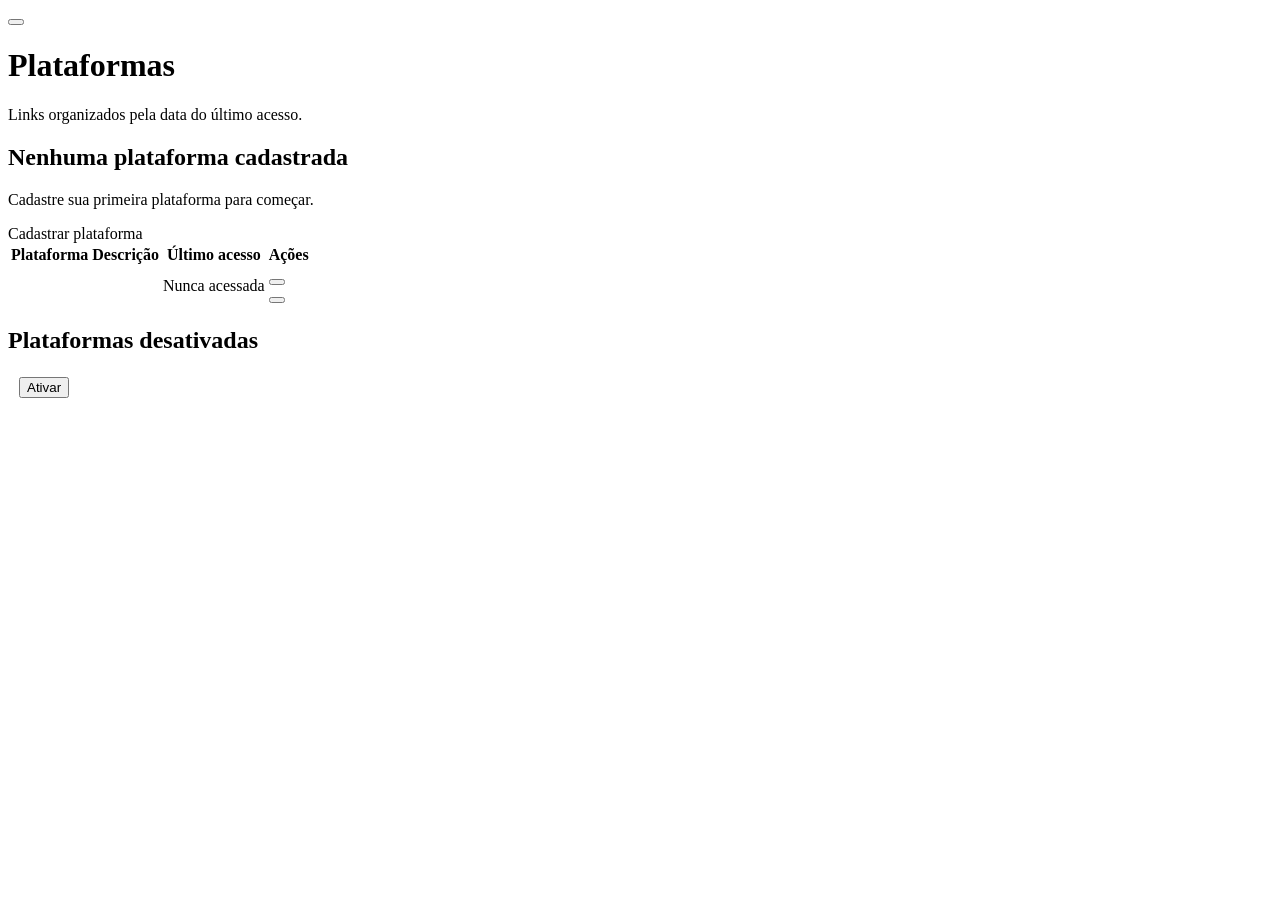
==== src/main/resources/templates/index.html @ 1d1b4364 "Alterações na página de cadastro" ====
<!DOCTYPE html>
<html lang="pt-BR" xmlns:th="http://www.thymeleaf.org">
<head th:replace="~{fragments/head :: head('Plataformas')}"></head><body>
<div th:replace="~{fragments/navbar :: navbar}"></div><main class="container py-4">
<div th:if="${sucesso}" class="alert alert-success alert-dismissible fade show"><i class="bi bi-check-circle me-2"></i><span th:text="${sucesso}"></span><button type="button" class="btn-close" data-bs-dismiss="alert"></button></div>
<div class="d-flex justify-content-between align-items-center mb-4"><div><h1 class="h3 mb-1">Plataformas</h1><p class="text-secondary mb-0">Links organizados pela data do último acesso.</p></div><span class="badge text-bg-success" th:text="${#lists.size(plataformas)} + ' ativas'"></span></div>
<div class="card border-0 shadow-sm"><div class="card-body p-0">
<div th:if="${#lists.isEmpty(plataformas)}" class="empty-state p-5 text-center"><i class="bi bi-link-45deg display-5 text-secondary"></i><h2 class="h5 mt-3">Nenhuma plataforma cadastrada</h2><p class="text-secondary">Cadastre sua primeira plataforma para começar.</p><a class="btn btn-success" th:href="@{/novo}">Cadastrar plataforma</a></div>
<div th:unless="${#lists.isEmpty(plataformas)}" class="table-responsive"><table class="table table-hover align-middle mb-0"><thead class="table-light"><tr><th>Plataforma</th><th>Descrição</th><th>Último acesso</th><th class="text-end">Ações</th></tr></thead><tbody>
<tr th:each="plataforma : ${plataformas}"><td><div class="fw-semibold" th:text="${plataforma.nmPlatform}"></div><small class="text-secondary text-break" th:text="${plataforma.dsUrl}"></small></td><td class="text-secondary" th:text="${plataforma.dsPlatform ?: '-'}"></td>
<td><span th:if="${plataforma.dtUltimoAcesso == null}" class="badge text-bg-warning">Nunca acessada</span><span th:unless="${plataforma.dtUltimoAcesso == null}" th:text="${#temporals.format(plataforma.dtUltimoAcesso, 'dd/MM/yyyy HH:mm')}"></span></td>
<td><div class="d-flex justify-content-end gap-2"><form th:action="@{/acessar/{id}(id=${plataforma.cdPlatform})}" method="post"><button class="btn btn-success btn-sm" type="submit" title="Acessar"><i class="bi bi-box-arrow-up-right"></i></button></form><a class="btn btn-outline-primary btn-sm" th:href="@{/editar/{id}(id=${plataforma.cdPlatform})}"><i class="bi bi-pencil"></i></a><form th:action="@{/toggle/{id}(id=${plataforma.cdPlatform})}" method="post"><button class="btn btn-outline-secondary btn-sm" type="submit"><i class="bi bi-pause-circle"></i></button></form></div></td></tr>
</tbody></table></div></div></div>
<div th:if="${!#lists.isEmpty(inativas)}" class="mt-4"><h2 class="h5 mb-3">Plataformas desativadas</h2><div class="card border-0 shadow-sm"><div class="card-body p-0 table-responsive"><table class="table table-hover align-middle mb-0"><tbody>
<tr th:each="plataforma : ${inativas}"><td class="ps-4"><span class="fw-semibold" th:text="${plataforma.nmPlatform}"></span></td><td class="text-secondary" th:text="${plataforma.dsUrl}"></td><td class="text-end pe-4"><form th:action="@{/toggle/{id}(id=${plataforma.cdPlatform})}" method="post"><button class="btn btn-outline-success btn-sm" type="submit"><i class="bi bi-play-circle me-1"></i>Ativar</button></form></td></tr>
</tbody></table></div></div></div>
</main><script th:src="@{/bootstrap/js/bootstrap.bundle.min.js}"></script></body></html>
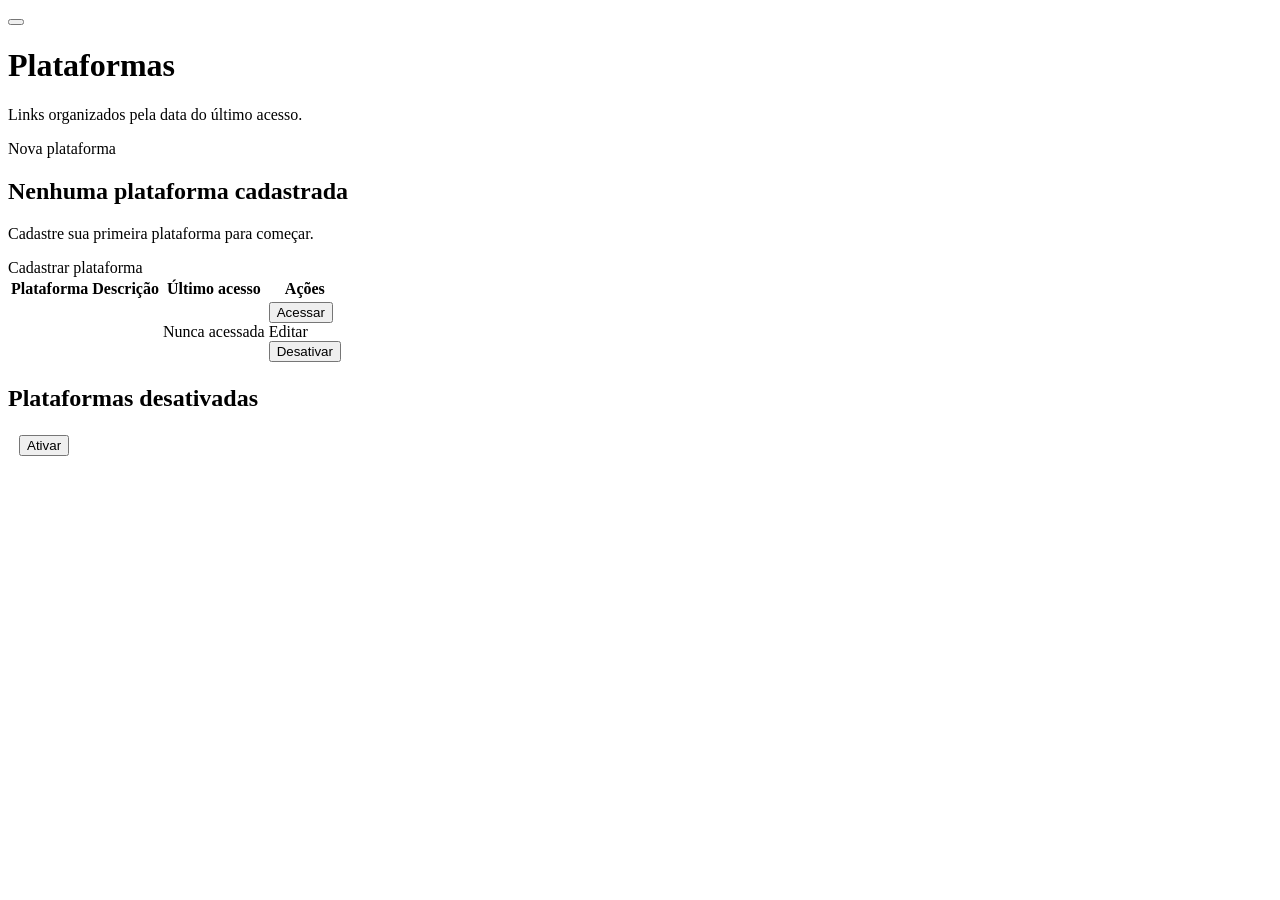
==== commit e8c159d2: "fix: improve listing actions and open platform in new tab" ====
--- a/src/main/resources/templates/index.html
+++ b/src/main/resources/templates/index.html
@@ -3,13 +3,32 @@
 <head th:replace="~{fragments/head :: head('Plataformas')}"></head><body>
 <div th:replace="~{fragments/navbar :: navbar}"></div><main class="container py-4">
 <div th:if="${sucesso}" class="alert alert-success alert-dismissible fade show"><i class="bi bi-check-circle me-2"></i><span th:text="${sucesso}"></span><button type="button" class="btn-close" data-bs-dismiss="alert"></button></div>
-<div class="d-flex justify-content-between align-items-center mb-4"><div><h1 class="h3 mb-1">Plataformas</h1><p class="text-secondary mb-0">Links organizados pela data do último acesso.</p></div><span class="badge text-bg-success" th:text="${#lists.size(plataformas)} + ' ativas'"></span></div>
+<div class="d-flex justify-content-between align-items-center mb-4">
+<div>
+<h1 class="h3 mb-1">Plataformas</h1>
+<p class="text-secondary mb-0">Links organizados pela data do último acesso.</p>
+</div>
+<div class="d-flex align-items-center gap-3">
+<span class="badge text-bg-success" th:text="${#lists.size(plataformas)} + ' ativas'"></span>
+<a class="btn btn-success" th:href="@{/novo}">Nova plataforma</a>
+</div>
+</div>
 <div class="card border-0 shadow-sm"><div class="card-body p-0">
 <div th:if="${#lists.isEmpty(plataformas)}" class="empty-state p-5 text-center"><i class="bi bi-link-45deg display-5 text-secondary"></i><h2 class="h5 mt-3">Nenhuma plataforma cadastrada</h2><p class="text-secondary">Cadastre sua primeira plataforma para começar.</p><a class="btn btn-success" th:href="@{/novo}">Cadastrar plataforma</a></div>
 <div th:unless="${#lists.isEmpty(plataformas)}" class="table-responsive"><table class="table table-hover align-middle mb-0"><thead class="table-light"><tr><th>Plataforma</th><th>Descrição</th><th>Último acesso</th><th class="text-end">Ações</th></tr></thead><tbody>
 <tr th:each="plataforma : ${plataformas}"><td><div class="fw-semibold" th:text="${plataforma.nmPlatform}"></div><small class="text-secondary text-break" th:text="${plataforma.dsUrl}"></small></td><td class="text-secondary" th:text="${plataforma.dsPlatform ?: '-'}"></td>
 <td><span th:if="${plataforma.dtUltimoAcesso == null}" class="badge text-bg-warning">Nunca acessada</span><span th:unless="${plataforma.dtUltimoAcesso == null}" th:text="${#temporals.format(plataforma.dtUltimoAcesso, 'dd/MM/yyyy HH:mm')}"></span></td>
-<td><div class="d-flex justify-content-end gap-2"><form th:action="@{/acessar/{id}(id=${plataforma.cdPlatform})}" method="post"><button class="btn btn-success btn-sm" type="submit" title="Acessar"><i class="bi bi-box-arrow-up-right"></i></button></form><a class="btn btn-outline-primary btn-sm" th:href="@{/editar/{id}(id=${plataforma.cdPlatform})}"><i class="bi bi-pencil"></i></a><form th:action="@{/toggle/{id}(id=${plataforma.cdPlatform})}" method="post"><button class="btn btn-outline-secondary btn-sm" type="submit"><i class="bi bi-pause-circle"></i></button></form></div></td></tr>
+<td>
+<div class="d-flex justify-content-end flex-wrap gap-2">
+<form th:action="@{/acessar/{id}(id=${plataforma.cdPlatform})}" method="post" target="_blank">
+<button class="btn btn-success btn-sm" type="submit">Acessar</button>
+</form>
+<a class="btn btn-outline-primary btn-sm" th:href="@{/editar/{id}(id=${plataforma.cdPlatform})}">Editar</a>
+<form th:action="@{/toggle/{id}(id=${plataforma.cdPlatform})}" method="post">
+<button class="btn btn-outline-secondary btn-sm" type="submit">Desativar</button>
+</form>
+</div>
+</td></tr>
 </tbody></table></div></div></div>
 <div th:if="${!#lists.isEmpty(inativas)}" class="mt-4"><h2 class="h5 mb-3">Plataformas desativadas</h2><div class="card border-0 shadow-sm"><div class="card-body p-0 table-responsive"><table class="table table-hover align-middle mb-0"><tbody>
 <tr th:each="plataforma : ${inativas}"><td class="ps-4"><span class="fw-semibold" th:text="${plataforma.nmPlatform}"></span></td><td class="text-secondary" th:text="${plataforma.dsUrl}"></td><td class="text-end pe-4"><form th:action="@{/toggle/{id}(id=${plataforma.cdPlatform})}" method="post"><button class="btn btn-outline-success btn-sm" type="submit"><i class="bi bi-play-circle me-1"></i>Ativar</button></form></td></tr>
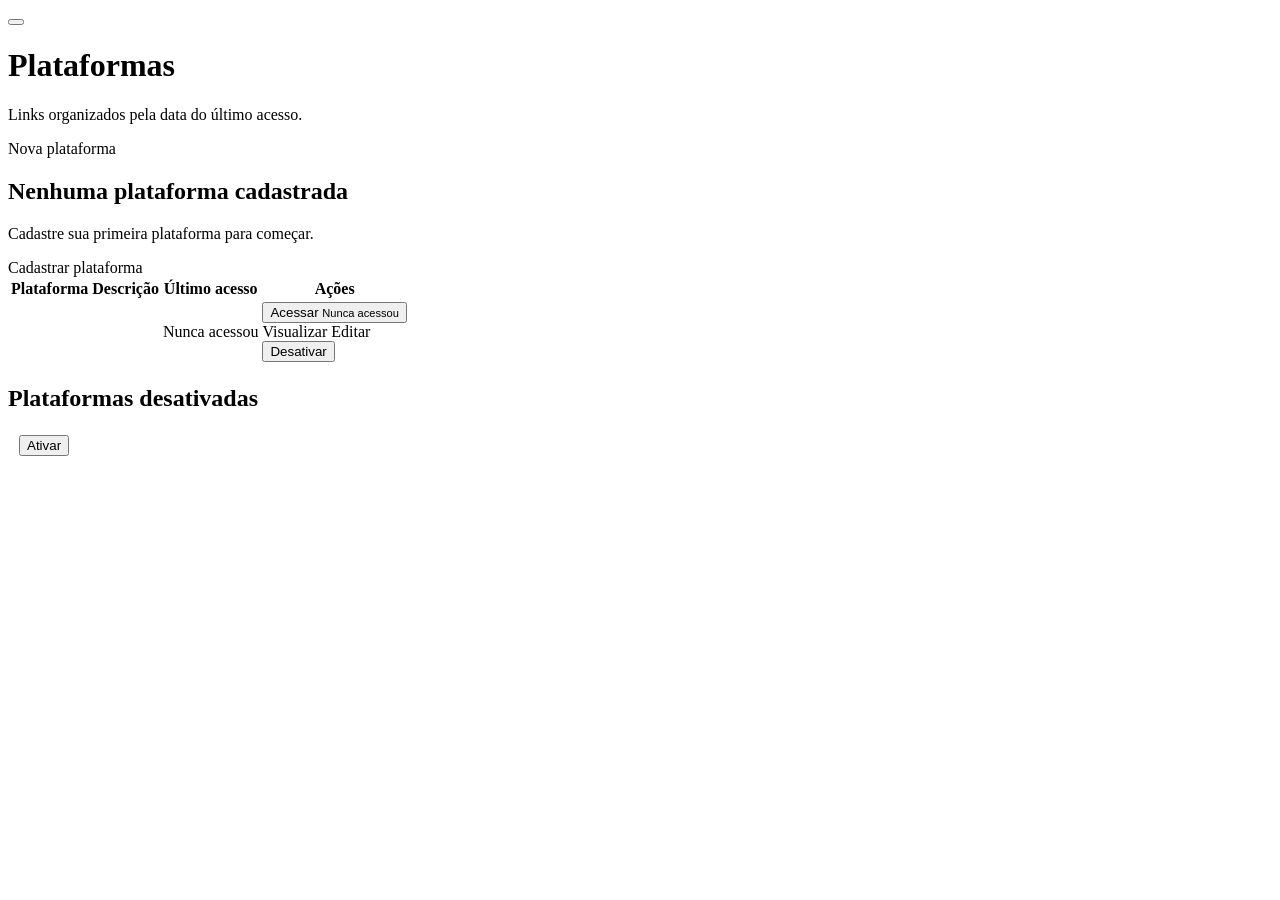
==== commit 8c7cbf2a: "Melhora botao de acesso e adiciona visualizacao" ====
--- a/src/main/resources/templates/index.html
+++ b/src/main/resources/templates/index.html
@@ -1,36 +1,133 @@
 <!DOCTYPE html>
 <html lang="pt-BR" xmlns:th="http://www.thymeleaf.org">
-<head th:replace="~{fragments/head :: head('Plataformas')}"></head><body>
-<div th:replace="~{fragments/navbar :: navbar}"></div><main class="container py-4">
-<div th:if="${sucesso}" class="alert alert-success alert-dismissible fade show"><i class="bi bi-check-circle me-2"></i><span th:text="${sucesso}"></span><button type="button" class="btn-close" data-bs-dismiss="alert"></button></div>
-<div class="d-flex justify-content-between align-items-center mb-4">
-<div>
-<h1 class="h3 mb-1">Plataformas</h1>
-<p class="text-secondary mb-0">Links organizados pela data do último acesso.</p>
-</div>
-<div class="d-flex align-items-center gap-3">
-<span class="badge text-bg-success" th:text="${#lists.size(plataformas)} + ' ativas'"></span>
-<a class="btn btn-success" th:href="@{/novo}">Nova plataforma</a>
-</div>
-</div>
-<div class="card border-0 shadow-sm"><div class="card-body p-0">
-<div th:if="${#lists.isEmpty(plataformas)}" class="empty-state p-5 text-center"><i class="bi bi-link-45deg display-5 text-secondary"></i><h2 class="h5 mt-3">Nenhuma plataforma cadastrada</h2><p class="text-secondary">Cadastre sua primeira plataforma para começar.</p><a class="btn btn-success" th:href="@{/novo}">Cadastrar plataforma</a></div>
-<div th:unless="${#lists.isEmpty(plataformas)}" class="table-responsive"><table class="table table-hover align-middle mb-0"><thead class="table-light"><tr><th>Plataforma</th><th>Descrição</th><th>Último acesso</th><th class="text-end">Ações</th></tr></thead><tbody>
-<tr th:each="plataforma : ${plataformas}"><td><div class="fw-semibold" th:text="${plataforma.nmPlatform}"></div><small class="text-secondary text-break" th:text="${plataforma.dsUrl}"></small></td><td class="text-secondary" th:text="${plataforma.dsPlatform ?: '-'}"></td>
-<td><span th:if="${plataforma.dtUltimoAcesso == null}" class="badge text-bg-warning">Nunca acessada</span><span th:unless="${plataforma.dtUltimoAcesso == null}" th:text="${#temporals.format(plataforma.dtUltimoAcesso, 'dd/MM/yyyy HH:mm')}"></span></td>
-<td>
-<div class="d-flex justify-content-end flex-wrap gap-2">
-<form th:action="@{/acessar/{id}(id=${plataforma.cdPlatform})}" method="post" target="_blank">
-<button class="btn btn-success btn-sm" type="submit">Acessar</button>
-</form>
-<a class="btn btn-outline-primary btn-sm" th:href="@{/editar/{id}(id=${plataforma.cdPlatform})}">Editar</a>
-<form th:action="@{/toggle/{id}(id=${plataforma.cdPlatform})}" method="post">
-<button class="btn btn-outline-secondary btn-sm" type="submit">Desativar</button>
-</form>
-</div>
-</td></tr>
-</tbody></table></div></div></div>
-<div th:if="${!#lists.isEmpty(inativas)}" class="mt-4"><h2 class="h5 mb-3">Plataformas desativadas</h2><div class="card border-0 shadow-sm"><div class="card-body p-0 table-responsive"><table class="table table-hover align-middle mb-0"><tbody>
-<tr th:each="plataforma : ${inativas}"><td class="ps-4"><span class="fw-semibold" th:text="${plataforma.nmPlatform}"></span></td><td class="text-secondary" th:text="${plataforma.dsUrl}"></td><td class="text-end pe-4"><form th:action="@{/toggle/{id}(id=${plataforma.cdPlatform})}" method="post"><button class="btn btn-outline-success btn-sm" type="submit"><i class="bi bi-play-circle me-1"></i>Ativar</button></form></td></tr>
-</tbody></table></div></div></div>
-</main><script th:src="@{/bootstrap/js/bootstrap.bundle.min.js}"></script></body></html>+<head th:replace="~{fragments/head :: head('Plataformas')}"></head>
+<body>
+<div th:replace="~{fragments/navbar :: navbar}"></div>
+
+<main class="container py-4">
+    <div th:if="\${sucesso}" class="alert alert-success alert-dismissible fade show" role="alert">
+        <span th:text="\${sucesso}"></span>
+        <button type="button" class="btn-close" data-bs-dismiss="alert"></button>
+    </div>
+
+    <div class="d-flex justify-content-between align-items-center mb-4">
+        <div>
+            <h1 class="h3 mb-1">Plataformas</h1>
+            <p class="text-secondary mb-0">Links organizados pela data do último acesso.</p>
+        </div>
+
+        <div class="d-flex align-items-center gap-3">
+            <span class="badge text-bg-success" th:text="\${#lists.size(plataformas)} + ' ativas'"></span>
+            <a class="btn btn-success" th:href="@{/novo}">Nova plataforma</a>
+        </div>
+    </div>
+
+    <div class="card border-0 shadow-sm">
+        <div class="card-body p-0">
+            <div th:if="\${#lists.isEmpty(plataformas)}" class="empty-state p-5 text-center">
+                <i class="bi bi-link-45deg display-5 text-secondary"></i>
+                <h2 class="h5 mt-3">Nenhuma plataforma cadastrada</h2>
+                <p class="text-secondary">Cadastre sua primeira plataforma para começar.</p>
+                <a class="btn btn-success" th:href="@{/novo}">Cadastrar plataforma</a>
+            </div>
+
+            <div th:unless="\${#lists.isEmpty(plataformas)}" class="table-responsive">
+                <table class="table table-hover align-middle mb-0">
+                    <thead class="table-light">
+                    <tr>
+                        <th>Plataforma</th>
+                        <th>Descrição</th>
+                        <th>Último acesso</th>
+                        <th class="text-end">Ações</th>
+                    </tr>
+                    </thead>
+                    <tbody>
+                    <tr th:each="plataforma : \${plataformas}">
+                        <td>
+                            <div class="fw-semibold" th:text="\${plataforma.nmPlatform}"></div>
+                            <small class="text-secondary text-break" th:text="\${plataforma.dsUrl}"></small>
+                        </td>
+
+                        <td class="text-secondary" th:text="\${plataforma.dsPlatform ?: '-'}"></td>
+
+                        <td>
+                            <span th:if="\${plataforma.dtUltimoAcesso == null}" class="text-secondary">
+                                Nunca acessou
+                            </span>
+                            <span th:unless="\${plataforma.dtUltimoAcesso == null}"
+                                  th:text="\${#temporals.format(plataforma.dtUltimoAcesso, 'dd/MM/yyyy HH:mm')}">
+                            </span>
+                        </td>
+
+                        <td>
+                            <div class="d-flex justify-content-end flex-wrap gap-2">
+                                <form th:action="@{/acessar/{id}(id=\${plataforma.cdPlatform})}"
+                                      method="post"
+                                      target="_blank">
+                                    <button type="submit"
+                                            class="btn btn-sm acesso-btn"
+                                            th:classappend="' acesso-' + \${plataforma.stAcesso}">
+                                        <span class="d-block fw-semibold">Acessar</span>
+                                        <small th:if="\${plataforma.dtUltimoAcesso == null}">Nunca acessou</small>
+                                        <small th:unless="\${plataforma.dtUltimoAcesso == null}"
+                                               th:text="\${#temporals.format(plataforma.dtUltimoAcesso, 'dd/MM/yyyy HH:mm')}">
+                                        </small>
+                                    </button>
+                                </form>
+
+                                <a class="btn btn-outline-secondary btn-sm"
+                                   th:href="@{/visualizar/{id}(id=\${plataforma.cdPlatform})}">
+                                    Visualizar
+                                </a>
+
+                                <a class="btn btn-outline-primary btn-sm"
+                                   th:href="@{/editar/{id}(id=\${plataforma.cdPlatform})}">
+                                    Editar
+                                </a>
+
+                                <form th:action="@{/toggle/{id}(id=\${plataforma.cdPlatform})}" method="post">
+                                    <button class="btn btn-outline-secondary btn-sm" type="submit">
+                                        Desativar
+                                    </button>
+                                </form>
+                            </div>
+                        </td>
+                    </tr>
+                    </tbody>
+                </table>
+            </div>
+        </div>
+    </div>
+
+    <div th:if="\${!#lists.isEmpty(inativas)}" class="mt-4">
+        <h2 class="h5 mb-3">Plataformas desativadas</h2>
+
+        <div class="card border-0 shadow-sm">
+            <div class="card-body p-0 table-responsive">
+                <table class="table table-hover align-middle mb-0">
+                    <tbody>
+                    <tr th:each="plataforma : \${inativas}">
+                        <td class="ps-4">
+                            <span class="fw-semibold" th:text="\${plataforma.nmPlatform}"></span>
+                        </td>
+
+                        <td class="text-secondary" th:text="\${plataforma.dsUrl}"></td>
+
+                        <td class="text-end pe-4">
+                            <form th:action="@{/toggle/{id}(id=\${plataforma.cdPlatform})}" method="post">
+                                <button class="btn btn-outline-success btn-sm" type="submit">
+                                    Ativar
+                                </button>
+                            </form>
+                        </td>
+                    </tr>
+                    </tbody>
+                </table>
+            </div>
+        </div>
+    </div>
+</main>
+
+<script th:src="@{/bootstrap/js/bootstrap.bundle.min.js}"></script>
+</body>
+</html>
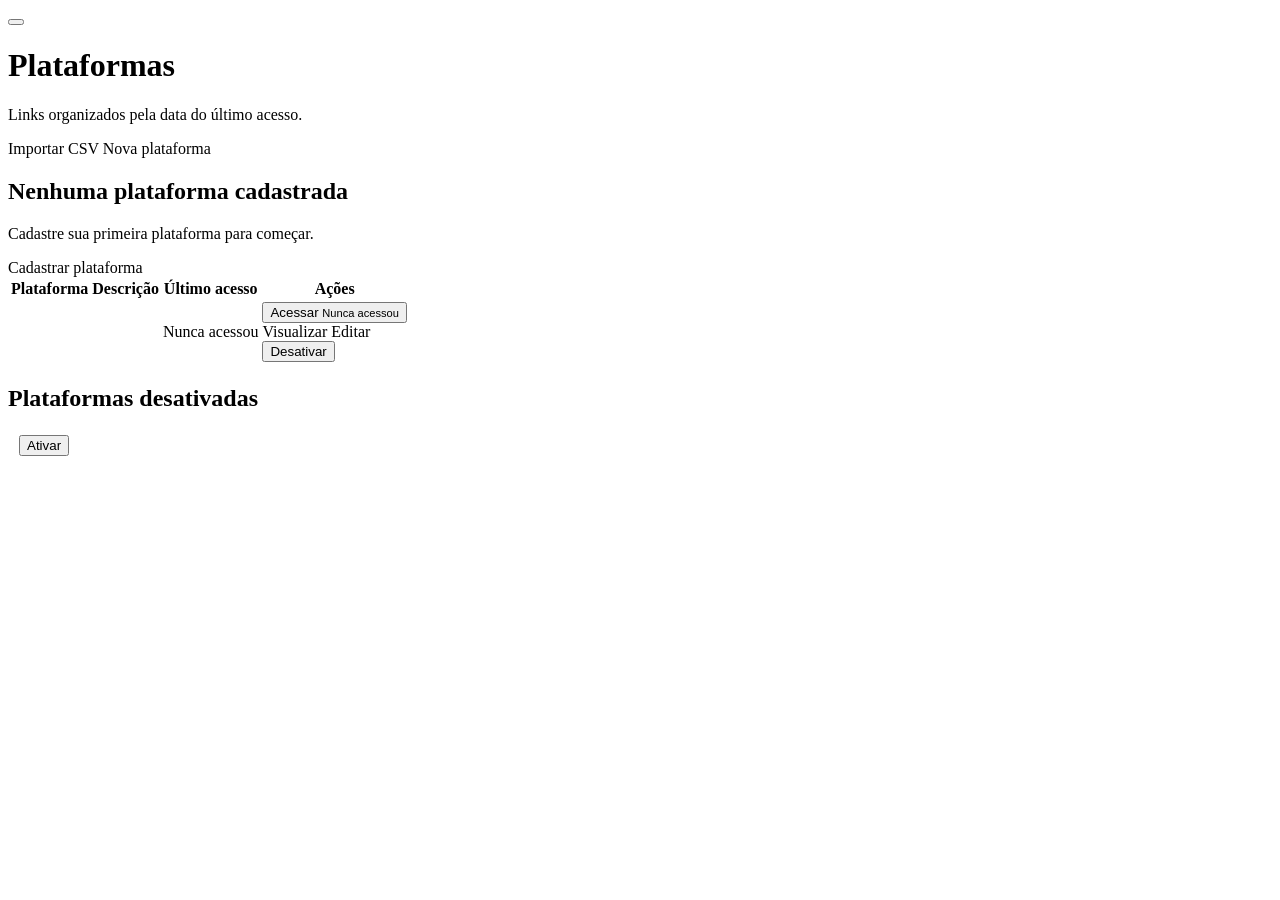
==== commit 7a3437dc: "Adiciona acesso à importação CSV na página inicial" ====
--- a/src/main/resources/templates/index.html
+++ b/src/main/resources/templates/index.html
@@ -5,8 +5,8 @@
 <div th:replace="~{fragments/navbar :: navbar}"></div>
 
 <main class="container py-4">
-    <div th:if="\${sucesso}" class="alert alert-success alert-dismissible fade show" role="alert">
-        <span th:text="\${sucesso}"></span>
+    <div th:if="${sucesso}" class="alert alert-success alert-dismissible fade show" role="alert">
+        <span th:text="${sucesso}"></span>
         <button type="button" class="btn-close" data-bs-dismiss="alert"></button>
     </div>
 
@@ -17,21 +17,22 @@
         </div>
 
         <div class="d-flex align-items-center gap-3">
-            <span class="badge text-bg-success" th:text="\${#lists.size(plataformas)} + ' ativas'"></span>
+            <span class="badge text-bg-success" th:text="${#lists.size(plataformas)} + ' ativas'"></span>
+            <a class="btn btn-outline-success" th:href="@{/importar}">Importar CSV</a>
             <a class="btn btn-success" th:href="@{/novo}">Nova plataforma</a>
         </div>
     </div>
 
     <div class="card border-0 shadow-sm">
         <div class="card-body p-0">
-            <div th:if="\${#lists.isEmpty(plataformas)}" class="empty-state p-5 text-center">
+            <div th:if="${#lists.isEmpty(plataformas)}" class="empty-state p-5 text-center">
                 <i class="bi bi-link-45deg display-5 text-secondary"></i>
                 <h2 class="h5 mt-3">Nenhuma plataforma cadastrada</h2>
                 <p class="text-secondary">Cadastre sua primeira plataforma para começar.</p>
                 <a class="btn btn-success" th:href="@{/novo}">Cadastrar plataforma</a>
             </div>
 
-            <div th:unless="\${#lists.isEmpty(plataformas)}" class="table-responsive">
+            <div th:unless="${#lists.isEmpty(plataformas)}" class="table-responsive">
                 <table class="table table-hover align-middle mb-0">
                     <thead class="table-light">
                     <tr>
@@ -42,50 +43,50 @@
                     </tr>
                     </thead>
                     <tbody>
-                    <tr th:each="plataforma : \${plataformas}">
+                    <tr th:each="plataforma : ${plataformas}">
                         <td>
-                            <div class="fw-semibold" th:text="\${plataforma.nmPlatform}"></div>
-                            <small class="text-secondary text-break" th:text="\${plataforma.dsUrl}"></small>
+                            <div class="fw-semibold" th:text="${plataforma.nmPlatform}"></div>
+                            <small class="text-secondary text-break" th:text="${plataforma.dsUrl}"></small>
                         </td>
 
-                        <td class="text-secondary" th:text="\${plataforma.dsPlatform ?: '-'}"></td>
+                        <td class="text-secondary" th:text="${plataforma.dsPlatform ?: '-'}"></td>
 
                         <td>
-                            <span th:if="\${plataforma.dtUltimoAcesso == null}" class="text-secondary">
+                            <span th:if="${plataforma.dtUltimoAcesso == null}" class="text-secondary">
                                 Nunca acessou
                             </span>
-                            <span th:unless="\${plataforma.dtUltimoAcesso == null}"
-                                  th:text="\${#temporals.format(plataforma.dtUltimoAcesso, 'dd/MM/yyyy HH:mm')}">
+                            <span th:unless="${plataforma.dtUltimoAcesso == null}"
+                                  th:text="${#temporals.format(plataforma.dtUltimoAcesso, 'dd/MM/yyyy HH:mm')}">
                             </span>
                         </td>
 
                         <td>
                             <div class="d-flex justify-content-end flex-wrap gap-2">
-                                <form th:action="@{/acessar/{id}(id=\${plataforma.cdPlatform})}"
+                                <form th:action="@{/acessar/{id}(id=${plataforma.cdPlatform})}"
                                       method="post"
                                       target="_blank">
                                     <button type="submit"
                                             class="btn btn-sm acesso-btn"
-                                            th:classappend="' acesso-' + \${plataforma.stAcesso}">
+                                            th:classappend="' acesso-' + ${plataforma.stAcesso}">
                                         <span class="d-block fw-semibold">Acessar</span>
-                                        <small th:if="\${plataforma.dtUltimoAcesso == null}">Nunca acessou</small>
-                                        <small th:unless="\${plataforma.dtUltimoAcesso == null}"
-                                               th:text="\${#temporals.format(plataforma.dtUltimoAcesso, 'dd/MM/yyyy HH:mm')}">
+                                        <small th:if="${plataforma.dtUltimoAcesso == null}">Nunca acessou</small>
+                                        <small th:unless="${plataforma.dtUltimoAcesso == null}"
+                                               th:text="${#temporals.format(plataforma.dtUltimoAcesso, 'dd/MM/yyyy HH:mm')}">
                                         </small>
                                     </button>
                                 </form>
 
                                 <a class="btn btn-outline-secondary btn-sm"
-                                   th:href="@{/visualizar/{id}(id=\${plataforma.cdPlatform})}">
+                                   th:href="@{/visualizar/{id}(id=${plataforma.cdPlatform})}">
                                     Visualizar
                                 </a>
 
                                 <a class="btn btn-outline-primary btn-sm"
-                                   th:href="@{/editar/{id}(id=\${plataforma.cdPlatform})}">
+                                   th:href="@{/editar/{id}(id=${plataforma.cdPlatform})}">
                                     Editar
                                 </a>
 
-                                <form th:action="@{/toggle/{id}(id=\${plataforma.cdPlatform})}" method="post">
+                                <form th:action="@{/toggle/{id}(id=${plataforma.cdPlatform})}" method="post">
                                     <button class="btn btn-outline-secondary btn-sm" type="submit">
                                         Desativar
                                     </button>
@@ -99,22 +100,22 @@
         </div>
     </div>
 
-    <div th:if="\${!#lists.isEmpty(inativas)}" class="mt-4">
+    <div th:if="${!#lists.isEmpty(inativas)}" class="mt-4">
         <h2 class="h5 mb-3">Plataformas desativadas</h2>
 
         <div class="card border-0 shadow-sm">
             <div class="card-body p-0 table-responsive">
                 <table class="table table-hover align-middle mb-0">
                     <tbody>
-                    <tr th:each="plataforma : \${inativas}">
+                    <tr th:each="plataforma : ${inativas}">
                         <td class="ps-4">
-                            <span class="fw-semibold" th:text="\${plataforma.nmPlatform}"></span>
+                            <span class="fw-semibold" th:text="${plataforma.nmPlatform}"></span>
                         </td>
 
-                        <td class="text-secondary" th:text="\${plataforma.dsUrl}"></td>
+                        <td class="text-secondary" th:text="${plataforma.dsUrl}"></td>
 
                         <td class="text-end pe-4">
-                            <form th:action="@{/toggle/{id}(id=\${plataforma.cdPlatform})}" method="post">
+                            <form th:action="@{/toggle/{id}(id=${plataforma.cdPlatform})}" method="post">
                                 <button class="btn btn-outline-success btn-sm" type="submit">
                                     Ativar
                                 </button>
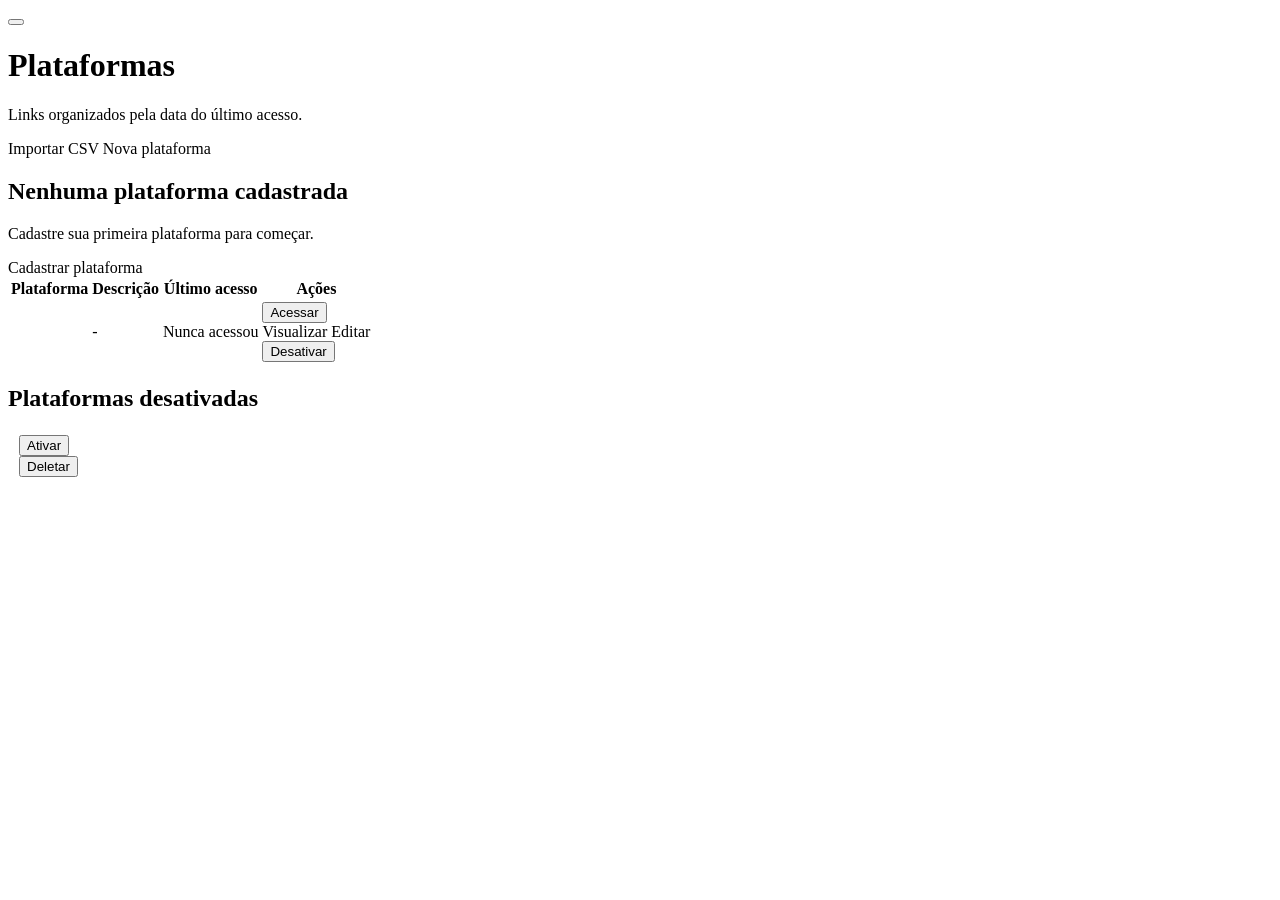
==== commit 054afd9d: "feat: melhorar listagem e permitir exclusao de inativas" ====
--- a/src/main/resources/templates/index.html
+++ b/src/main/resources/templates/index.html
@@ -49,13 +49,31 @@
                             <small class="text-secondary text-break" th:text="${plataforma.dsUrl}"></small>
                         </td>
 
-                        <td class="text-secondary" th:text="${plataforma.dsPlatform ?: '-'}"></td>
+                        <td class="text-secondary">
+                            <span th:if="${plataforma.dsPlatform == null}">-</span>
+                            <span th:unless="${plataforma.dsPlatform == null}"
+                                  th:text="${#strings.length(plataforma.dsPlatform) > 50 ? #strings.substring(plataforma.dsPlatform, 0, 50) + '...' : plataforma.dsPlatform}">
+                            </span>
+                        </td>
 
                         <td>
-                            <span th:if="${plataforma.dtUltimoAcesso == null}" class="text-secondary">
+                            <span class="badge bg-dark"
+                                  th:if="${plataforma.stAcesso == 'NUNCA'}">
                                 Nunca acessou
                             </span>
-                            <span th:unless="${plataforma.dtUltimoAcesso == null}"
+
+                            <span class="badge bg-success"
+                                  th:if="${plataforma.stAcesso == 'HOJE'}"
+                                  th:text="${#temporals.format(plataforma.dtUltimoAcesso, 'dd/MM/yyyy HH:mm')}">
+                            </span>
+
+                            <span class="badge bg-warning text-dark"
+                                  th:if="${plataforma.stAcesso == 'SEMANA'}"
+                                  th:text="${#temporals.format(plataforma.dtUltimoAcesso, 'dd/MM/yyyy HH:mm')}">
+                            </span>
+
+                            <span class="badge bg-danger"
+                                  th:if="${plataforma.stAcesso == 'ANTIGO'}"
                                   th:text="${#temporals.format(plataforma.dtUltimoAcesso, 'dd/MM/yyyy HH:mm')}">
                             </span>
                         </td>
@@ -65,14 +83,8 @@
                                 <form th:action="@{/acessar/{id}(id=${plataforma.cdPlatform})}"
                                       method="post"
                                       target="_blank">
-                                    <button type="submit"
-                                            class="btn btn-sm acesso-btn"
-                                            th:classappend="' acesso-' + ${plataforma.stAcesso}">
-                                        <span class="d-block fw-semibold">Acessar</span>
-                                        <small th:if="${plataforma.dtUltimoAcesso == null}">Nunca acessou</small>
-                                        <small th:unless="${plataforma.dtUltimoAcesso == null}"
-                                               th:text="${#temporals.format(plataforma.dtUltimoAcesso, 'dd/MM/yyyy HH:mm')}">
-                                        </small>
+                                    <button type="submit" class="btn btn-success btn-sm">
+                                        Acessar
                                     </button>
                                 </form>
 
@@ -115,11 +127,21 @@
                         <td class="text-secondary" th:text="${plataforma.dsUrl}"></td>
 
                         <td class="text-end pe-4">
-                            <form th:action="@{/toggle/{id}(id=${plataforma.cdPlatform})}" method="post">
-                                <button class="btn btn-outline-success btn-sm" type="submit">
-                                    Ativar
-                                </button>
-                            </form>
+                            <div class="d-flex justify-content-end gap-2">
+                                <form th:action="@{/toggle/{id}(id=${plataforma.cdPlatform})}" method="post">
+                                    <button class="btn btn-outline-success btn-sm" type="submit">
+                                        Ativar
+                                    </button>
+                                </form>
+
+                                <form th:action="@{/deletar/{id}(id=${plataforma.cdPlatform})}"
+                                      method="post"
+                                      onsubmit="return confirm('Deseja realmente deletar esta plataforma?');">
+                                    <button class="btn btn-outline-danger btn-sm" type="submit">
+                                        Deletar
+                                    </button>
+                                </form>
+                            </div>
                         </td>
                     </tr>
                     </tbody>
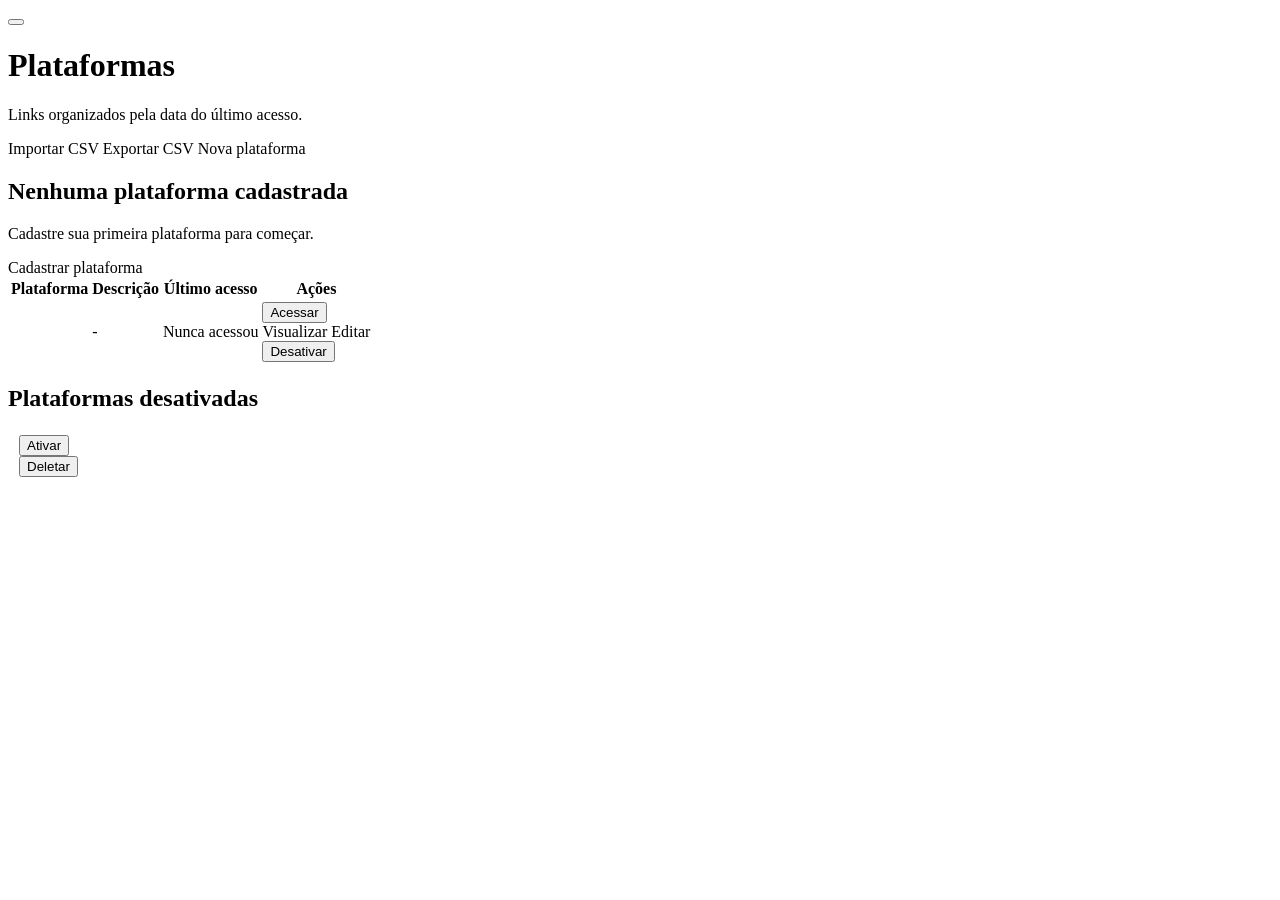
==== commit 029457c0: "feat: adicionar botao para exportar csv" ====
--- a/src/main/resources/templates/index.html
+++ b/src/main/resources/templates/index.html
@@ -19,6 +19,7 @@
         <div class="d-flex align-items-center gap-3">
             <span class="badge text-bg-success" th:text="${#lists.size(plataformas)} + ' ativas'"></span>
             <a class="btn btn-outline-success" th:href="@{/importar}">Importar CSV</a>
+            <a class="btn btn-outline-primary" th:href="@{/exportar-csv}">Exportar CSV</a>
             <a class="btn btn-success" th:href="@{/novo}">Nova plataforma</a>
         </div>
     </div>
